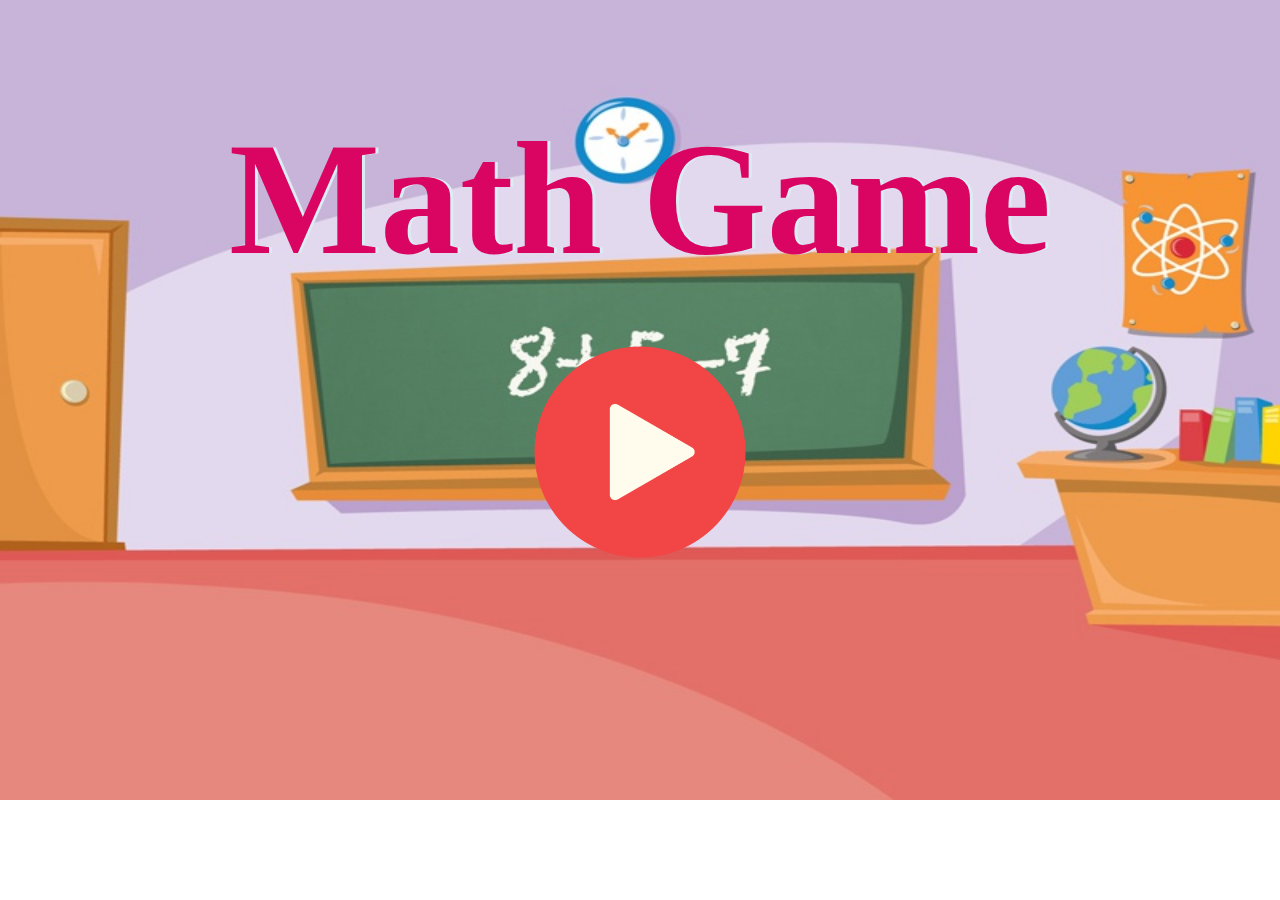
==== index.html @ ca353c40 "firstupdate" ====
<!DOCTYPE html>
<html lang="en">
<head>
    <meta charset="UTF-8">
    <meta http-equiv="X-UA-Compatible" content="IE=edge">
    <meta name="viewport" content="width=device-width, initial-scale=1.0">
    <title>Document</title>
    <link rel="stylesheet" href="math.css">
    <link rel="preconnect" href="https://fonts.googleapis.com">
    <link rel="preconnect" href="https://fonts.gstatic.com" crossorigin>
    <link href="https://fonts.googleapis.com/css2?family=Mochiy+Pop+P+One&display=swap" rel="stylesheet">
</head>
<body>
    <h1 id = "title">Math Game</h1>
    <a href="rules.html"><img src="play.png" alt="" id = "play"></a>
    <script src="index.js"></script>
</body>
</html>
---- math.css ----
body{
    background-image: url("math-bg.jpg");
    background-repeat: no-repeat;
    background-size: 100% 800px;
    text-align: center;
}

#title{
    outline: none;
    font-size: 10rem;
    font-family: 'Arvo', cursive;
    font-weight: 900;
    color: #DA0463;
    text-shadow: 3px 0 #DBEDF3;
    margin-bottom: 0;
}

#play{
    margin-top: 10px;
    height: 300px;
    width: 300px;
}

#question{
    margin: auto;
    background-color: #FABB51;
    width: 90%;
    border: #DBEDF3 solid;
    border-radius: 10%;
    margin-top: 0;
}


#answer-text{
    margin-top : 0px;
    margin-bottom : 0px;
    font-size: 6rem;
    outline: none;
    font-family: 'Arvo', cursive;
    font-weight: 900;
    color: #7900FF;
    text-shadow: 3px 0 #DBEDF3;
}

#answerInput{
    position: relative;
    top: -50px;
    left: 100px;
    height: 100px;
    width: 15%;
    margin-top: 0;
    padding-top: 0;
    vertical-align: center;
    border-radius: 10%;
    font-size: 5rem;
    font-family: 'Arvo', cursive;
    font-weight: 900;
    color: #876445;
    text-shadow: 3px 0 #DA0463;
}

#timer-second{
    margin-top : 0px;
    margin-bottom : 0px;
    font-size: 10rem;
    outline: none;
    font-family: 'Arvo', cursive;
    font-weight: 900;
    color: #DA0463;
    text-shadow: 3px 0 #DBEDF3;
}

#question-text{
    margin-top : 0px;
    margin-bottom : 0px;
    font-size: 6rem;
    outline: none;
    font-family: 'Arvo', cursive;
    font-weight: 900;
    color: #3E8E7E;
    text-shadow: 3px 0 #DA0463;
}

#nextBtn{
    position: relative;
    left: 500px;
    height: 150px;
    width: 150px;
}

.game-over , .rules{
    margin: auto;
    margin-top: 100px;
    background-color: #FABB51;
    width: 50%;
    height: 400px;
    border: #DBEDF3 solid;
    border-radius: 10%;
}

.rules{
    text-align: left;
    padding: 10px;
    height: auto;
    margin-top: 50px;
}

#rule{
    font-size: 6rem;
    outline: none;
    font-family: 'Arvo', cursive;
    font-weight: 900;
    color: #557C55;
    text-shadow: 3px 0 #DA0463;
    margin-top: 0;
    margin-bottom: 0;
}

li{
    font-size: 1.8rem;
    outline: none;
    font-family: 'Arvo', cursive;
    font-weight: 900;
    color: #F05454;
    text-shadow: 1px 0 #3E8E7E;
    margin-top: 0;
    margin-bottom: 0;
}
#game-over-text{
    margin-top : 0px;
    margin-bottom : 0px;
    font-size: 6rem;
    outline: none;
    font-family: 'Arvo', cursive;
    font-weight: 900;
    color: #3E8E7E;
    text-shadow: 3px 0 #DA0463;
}

#scoreCard{
    margin-top : 0px;
    margin-bottom : 0px;
    font-size: 8rem;
    outline: none;
    font-family: 'Arvo', cursive;
    font-weight: 900;
    color: #548CFF;
    text-shadow: 3px 0 #DA0463;
}

button{
    background-color: #A68DAD;
    height: 80px;
    width: 280px;
    margin: 20px;
    border-radius: 10%;
    font-size: 3rem;
    font-family: 'Arvo', cursive;
    font-weight: 900;
    color: #DBEDF3;
    text-shadow: 3px 0 #DA0463;
}
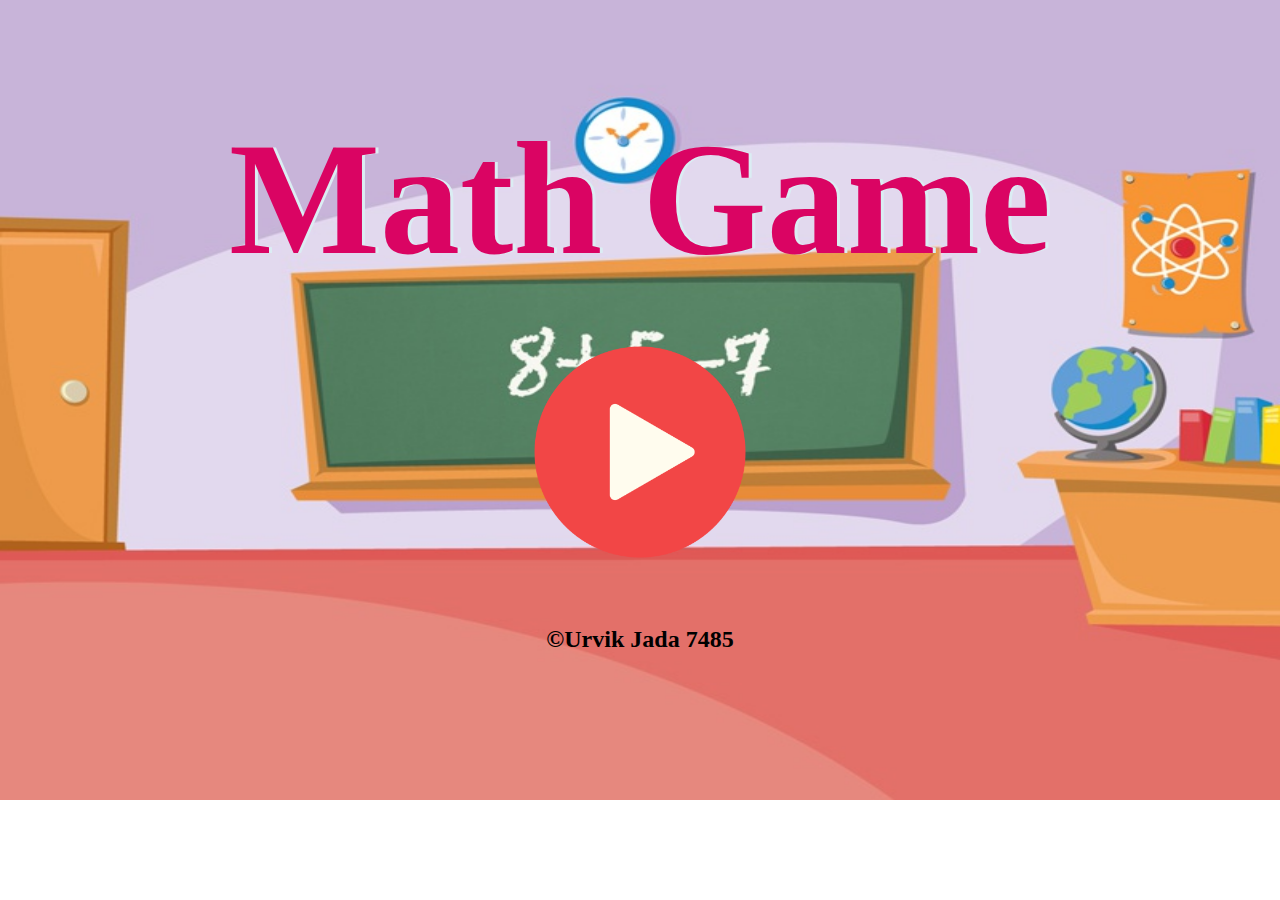
==== commit b55ddc1e: "copyright added" ====
--- a/index.html
+++ b/index.html
@@ -13,6 +13,7 @@
 <body>
     <h1 id = "title">Math Game</h1>
     <a href="rules.html"><img src="play.png" alt="" id = "play"></a>
+    <h2 id="footer">©Urvik Jada 7485</h2>
     <script src="index.js"></script>
 </body>
-</html>+</html>
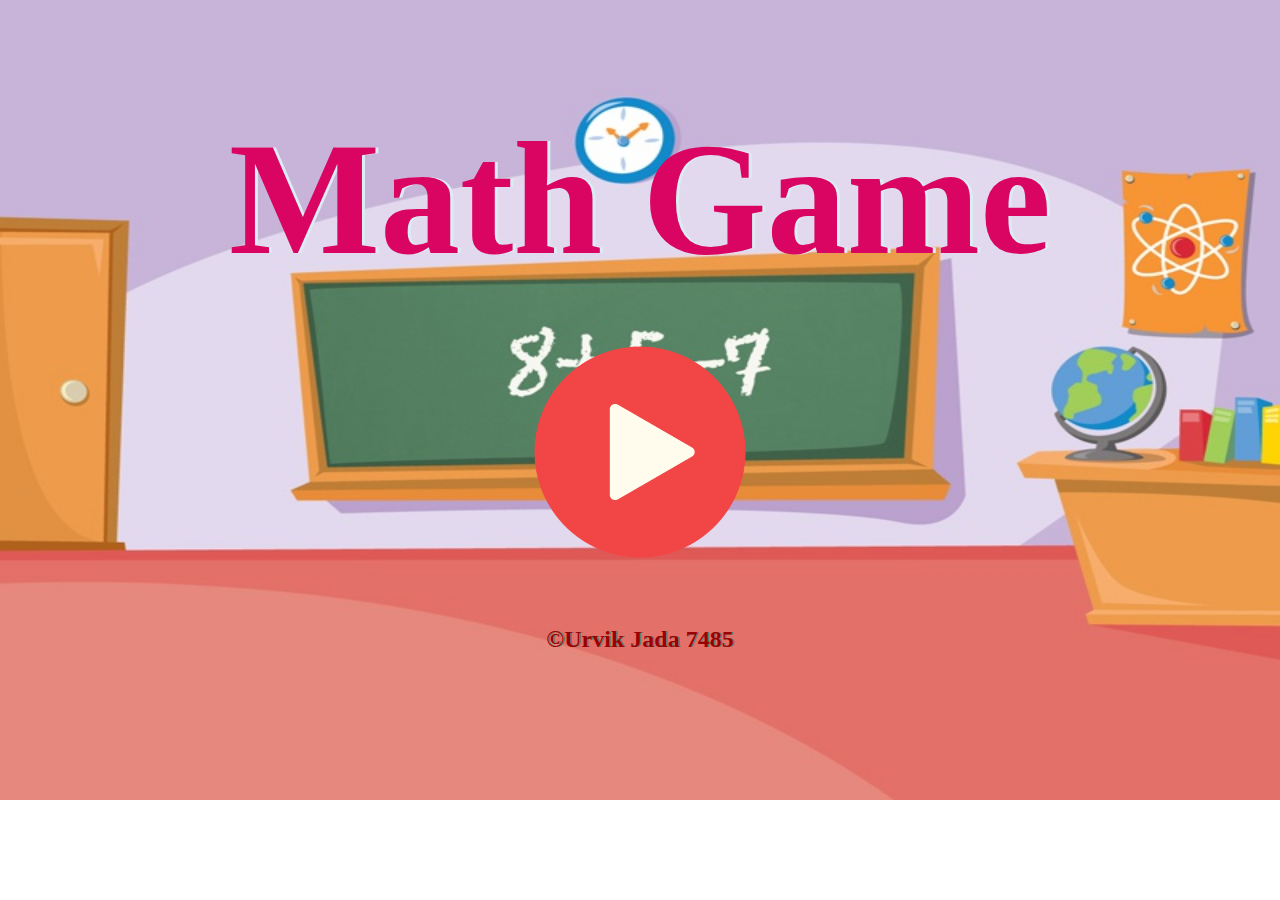
==== commit 81801158: "upd-2" ====
--- a/index.html
+++ b/index.html
@@ -16,4 +16,4 @@
     <h2 id="footer">©Urvik Jada 7485</h2>
     <script src="index.js"></script>
 </body>
-</html>
+</html>--- a/math.css
+++ b/math.css
@@ -60,6 +60,8 @@
 }
 
 #timer-second{
+    position: relative;
+    right: -12%;
     margin-top : 0px;
     margin-bottom : 0px;
     font-size: 10rem;
@@ -68,8 +70,27 @@
     font-weight: 900;
     color: #DA0463;
     text-shadow: 3px 0 #DBEDF3;
+    display: inline-block;
 }
 
+#liveScore{
+    position: relative;
+    left: 25%;
+    margin-top: 3%;
+    display: inline-block;
+    font-size: 5rem;
+    outline: none;
+    font-family: 'Arvo', cursive;
+    font-weight: 900;
+    color: #FABB51;
+    text-shadow: 3px 0 white;
+    display: inline-block;
+    background-color: #548CFF;
+    border: #DBEDF3 solid;
+    border-radius: 10%;
+    padding: 1%;
+    margin-bottom: 3%;
+}
 #question-text{
     margin-top : 0px;
     margin-bottom : 0px;
@@ -159,4 +180,12 @@
     font-weight: 900;
     color: #DBEDF3;
     text-shadow: 3px 0 #DA0463;
+}
+
+#footer{
+    outline: none;
+    font-family: 'Arvo', cursive;
+    font-weight: 900;
+    color: #9B0000;
+    text-shadow: 1px 0 #3E8E7E;
 }